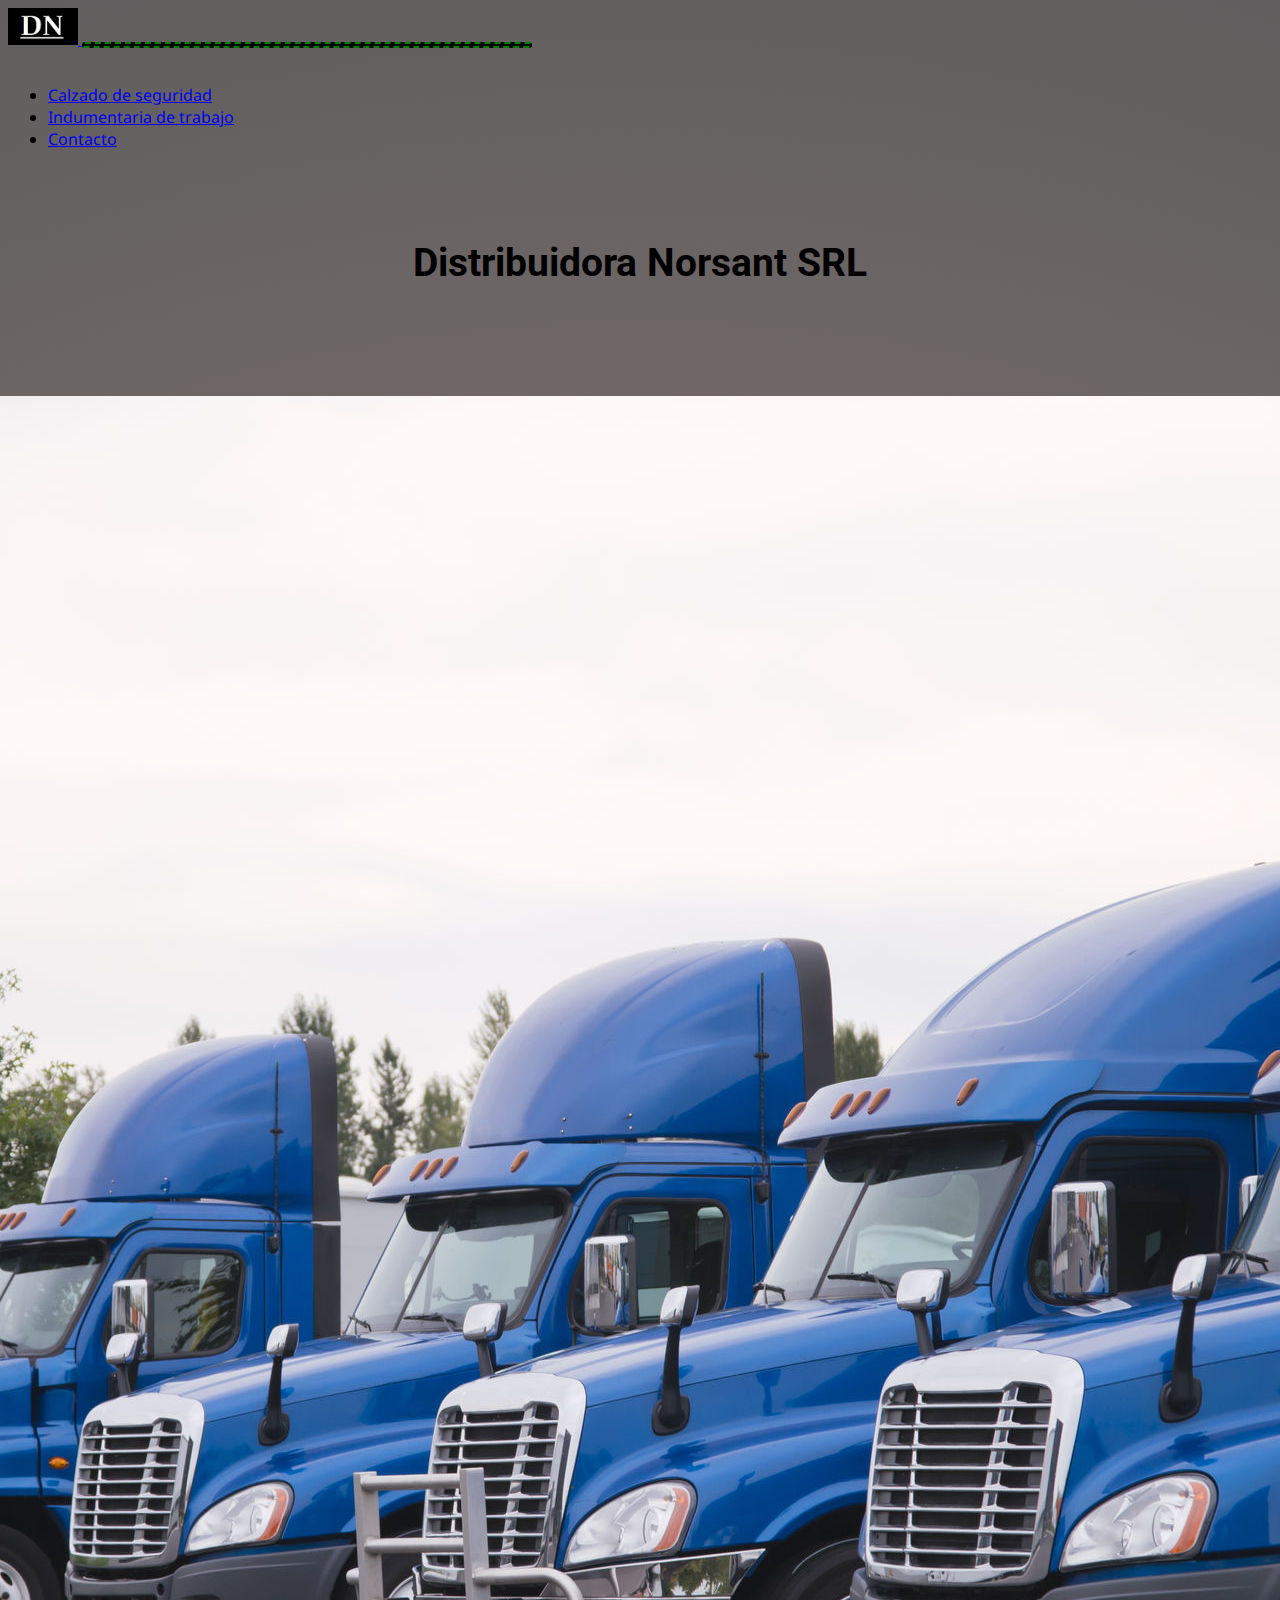
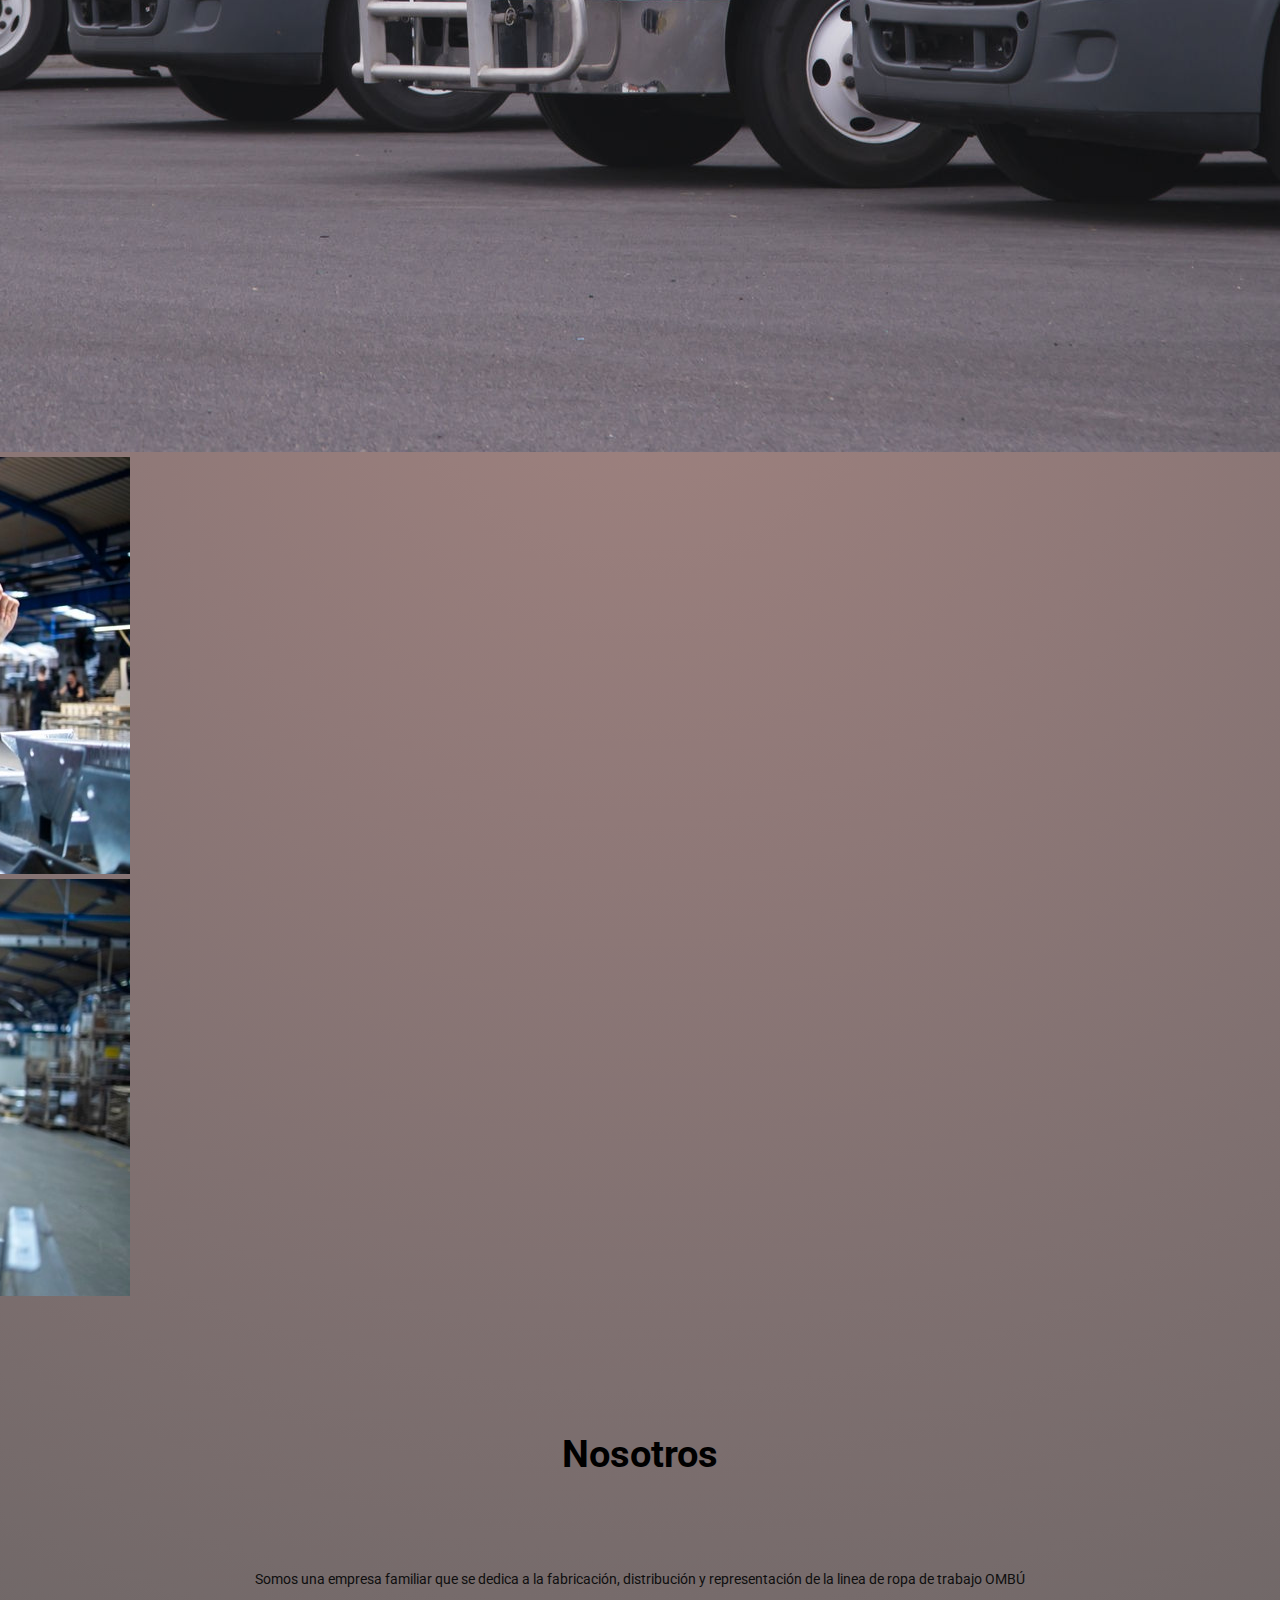
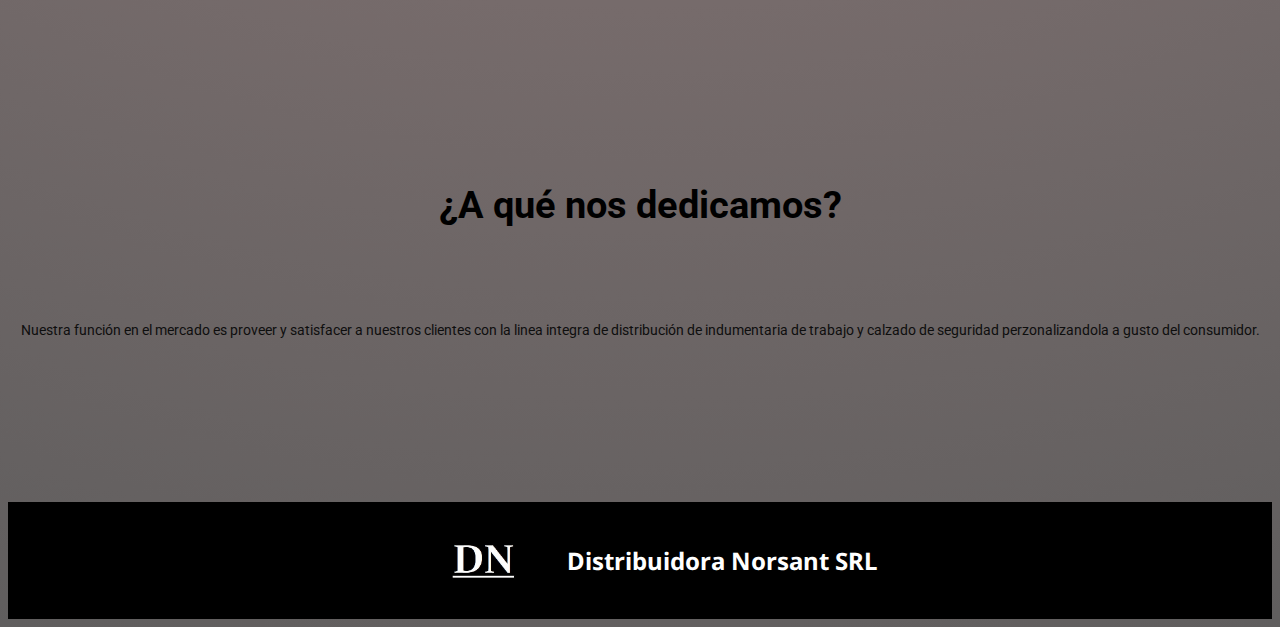
==== index.html @ 1686a8d7 "Mis primeros cambios" ====
<!DOCTYPE html>
<html lang="en">

<head>
  <meta charset="UTF-8">
  <meta http-equiv="X-UA-Compatible" content="IE=edge">
  <meta name="viewport" content="width=device-width, initial-scale=1.0">

  <!-- Meta etiquetas description / entre 70 a 320 caracteres -->
  <meta name="description" content="Fabricación y distribución de indumentaria de trabajo. Nuestra función en el mercado es proveer y satisfacer a nuestros clientes con la linea integra de distribución
  de indumentaria de trabajo y calzado de seguridad perzonalizandola a gusto del consumidor">
  
  <!-- Meta kw / 18 palabras -->
  <meta name="keywords" content="indumentaria, calzado de seguridad, trabajo, fabrica, distribuidora, distribución, fabricación, zapato, empresa, venta, proveer, empleados, logistica, entrega, pantalon, botas, camisa, talle">
  
  <!-- Protocolo open graph -->
  <meta property="og:title" content="Distribuidora Norsant SRL / Ropa laboral">
  <meta property="og:url" content="file:///C:/Users/Grace/Desktop/Desarrollo-Web/Proyecto-nuevo/src/P%C3%A1ginas/indumentaria.html">
  <meta property="og:url" content="file:///C:/Users/Grace/Desktop/Desarrollo-Web/Proyecto-nuevo/src/P%C3%A1ginas/Calzado.html">  
  <meta property="og:image" content="file:///C:/Users/Grace/Desktop/Desarrollo-Web/Proyecto-nuevo/src/Multimedia/fondoDN.JPG">  
  <meta property="og:description" content="Fabricación y distribución de indumentaria de trabajo. Nuestra función en el mercado es proveer y satisfacer a nuestros clientes con la linea integra de distribución
  de indumentaria de trabajo y calzado de seguridad perzonalizandola a gusto del consumidor">  
  
  <!-- Texto en la pestaña / Entre 35 a 65 caracteres -->
  <title>Distribuidora Norsant SRL / Ropa laboral</title>
  <link rel="stylesheet" href="css/style.css">
  <link href="https://cdn.jsdelivr.net/npm/bootstrap@5.1.3/dist/css/bootstrap.min.css" rel="stylesheet"
    integrity="sha384-1BmE4kWBq78iYhFldvKuhfTAU6auU8tT94WrHftjDbrCEXSU1oBoqyl2QvZ6jIW3" crossorigin="anonymous">
</head>

<body>
  <!-- Header -->
  <header>
    <nav class="navbar navbar-expand-lg navbar-light bg-dark">
      <div class="container-fluid">
        <a class="navbar-brand" href="#">
          <img src="src/Multimedia/fondoDN.JPG" alt="Logo" class="ancho">
        </a>
        <button class="navbar-toggler" type="button" data-bs-toggle="collapse" data-bs-target="#navbarNav"
          aria-controls="navbarNav" aria-expanded="false" aria-label="Toggle navigation">
          <span class="navbar-toggler-icon"></span>
        </button>
        <div class="collapse navbar-collapse nav" id="navbarNav">
          <ul class="navbar-nav">
            <li class="nav-item">
              <a class="nav-link text-light" aria-current="page" href="src/Páginas/Calzado.html">Calzado de seguridad</a>
            </li>
            <li class="nav-item">
              <a class="nav-link text-light" href="src/Páginas/indumentaria.html">Indumentaria de trabajo</a>
            </li>
            <li class="nav-item">
              <a class="nav-link text-light" href="src/Páginas/contacto.html">Contacto</a>
            </li>
          </ul>
        </div>
      </div>
    </nav>
    <div class="titulo">
      <h1 class="display-3">Distribuidora Norsant SRL</h1>
    </div>
  </header>
  <!-- Fin header -->

<!-- Sección uno - Carousel -->
<section class="carousel">
  <div id="carouselExampleIndicators" class="carousel slide w-75" data-bs-ride="carousel">
    <div class="carousel-indicators">
      <button type="button" data-bs-target="#carouselExampleIndicators" data-bs-slide-to="0" class="active" aria-current="true" aria-label="Slide 1"></button>
      <button type="button" data-bs-target="#carouselExampleIndicators" data-bs-slide-to="1" aria-label="Slide 2"></button>
      <button type="button" data-bs-target="#carouselExampleIndicators" data-bs-slide-to="2" aria-label="Slide 3"></button>
    </div>
    <div class="carousel-inner">
      <div class="carousel-item active">
        <img src="./src/Multimedia/camiones-estacionados.jpg" class="d-block w-100" alt="Foto camiones">
      </div>
      <div class="carousel-item">
        <img src="./src/Multimedia/foto.empresa.jpg" class="d-block w-100" alt="Foto de trabajo en fabrica 1">
      </div>
      <div class="carousel-item">
        <img src="./src/Multimedia/fotofabrica.jpg" class="d-block w-100" alt="Foto de trabajo en fábrica 2">
      </div>
    </div>
    <button class="carousel-control-prev" type="button" data-bs-target="#carouselExampleIndicators" data-bs-slide="prev">
      <span class="carousel-control-prev-icon" aria-hidden="true"></span>
      <span class="visually-hidden">Previous</span>
    </button>
    <button class="carousel-control-next" type="button" data-bs-target="#carouselExampleIndicators" data-bs-slide="next">
      <span class="carousel-control-next-icon" aria-hidden="true"></span>
      <span class="visually-hidden">Next</span>
    </button>
  </div>
</section>


  <!-- Sección dos -->
  <section>
      <div class="tituloPrimero">
        <h2 class="display-4">Nosotros</h2>
      </div>
      <div class="parrafos">
        <p class="display-6">Somos una empresa familiar que se dedica a la fabricación, distribución y representación de la linea de ropa de
          trabajo OMBÚ</p>
      </div>
  </section>


  <!-- Sección tres -->
  <section>
    <div class="subTitulos">
      <h2 class="display-4">¿A qué nos dedicamos?</h2>
    </div>
    <div class="parrafos">
        <p class="display-6">Nuestra función en el mercado es proveer y satisfacer a nuestros clientes con la linea integra de distribución
          de indumentaria de trabajo y calzado de seguridad perzonalizandola a gusto del consumidor.</p>
    </div>
  </section>

  <!-- Footer -->
  <footer>
    <div class="tituloUltimo">
      <img src="./src/Multimedia/fondoDN.JPG" alt="Logo" width="100px" height="">
      <h2>Distribuidora Norsant SRL</h2>
    </div>
  </footer>

  <script src="https://cdn.jsdelivr.net/npm/@popperjs/core@2.10.2/dist/umd/popper.min.js"
    integrity="sha384-7+zCNj/IqJ95wo16oMtfsKbZ9ccEh31eOz1HGyDuCQ6wgnyJNSYdrPa03rtR1zdB" crossorigin="anonymous">
  </script>
  <script src="https://cdn.jsdelivr.net/npm/bootstrap@5.1.3/dist/js/bootstrap.min.js"
    integrity="sha384-QJHtvGhmr9XOIpI6YVutG+2QOK9T+ZnN4kzFN1RtK3zEFEIsxhlmWl5/YESvpZ13" crossorigin="anonymous">
  </script>
</body>

</html>
---- css/style.css ----
@charset "UTF-8";
@import url("https://fonts.googleapis.com/css2?family=Roboto:wght@300&display=swap");
/* Sección uno Indumentaria */
@import url(https://fonts.googleapis.com/css?family=Noto+Sans);
.titulos {
  text-align: justify;
  justify-content: left;
  margin-top: 50px;
  margin-bottom: 50px;
}

/* Sección dos Indumentaria */
.parrafo {
  text-align: center;
}
.parrafo .imagenes {
  display: flex;
  grid-template-columns: repeat(3, 1fr);
}
.parrafo .imagenes .imagenGrid:hover {
  transform: scale(2);
}
.parrafo .imagenes .imagenGrid {
  transition: all 1.5s;
}
.parrafo .imagenes .imagenGrid img {
  border: solid black 4px;
}

/* Sección tres Indumentaria */
.infotalles {
  text-align: justify;
  justify-content: center;
  margin-top: 100px;
  margin-bottom: 80px;
}

.talle {
  display: flex;
  grid-template-columns: repeat(2, 1fr);
  gap: 30px;
  margin-left: 450px;
}
.talle .tallesGrid:hover {
  transform: scale(1.5);
}
.talle .tallesGrid {
  transition: all 1.5s;
}
.talle .tallesGrid img {
  border: 4px black solid;
}

/* Header */
header .ancho {
  width: 70px;
}
header .ancho .titulo {
  color: black;
  text-decoration: underline;
  text-align: justify;
  font-family: "Roboto", sans-serif;
  display: flex;
  flex-direction: row;
  position: static;
  justify-content: center;
  margin-top: 25px;
  margin-bottom: 10px;
}

.nav {
  justify-content: flex-end;
}

/* Sección uno calzado */
.titulos {
  padding-bottom: 45px;
  text-align: center;
  justify-content: left;
}

/* Sección dos calzado */
.parrafo {
  flex-direction: column;
  justify-content: center;
}

.imagenes {
  display: grid;
  grid-template-columns: repeat(3, 1fr);
}
.imagenes .imagenGrid:hover {
  transform: scale(2);
}
.imagenes .imagenGrid {
  transition: all 1.5s;
}
.imagenes .imagenGrid img {
  border: 4px solid black;
}

/* Sección tres calzado */
.tecalzado {
  margin-bottom: 115px;
  margin-top: 100px;
}

.talles {
  display: grid;
  grid-template-columns: repeat(3, 1fr);
  gap: 20px;
  margin-left: 400px;
}
.talles .talleGrid:hover {
  transform: scale(2);
}
.talles .talleGrid {
  transition: all 1.5s;
}
.talles .talleGrid img {
  border: 4px solid black;
}

/* Footer */
.tituloUltimo {
  display: flex;
  align-items: center;
  justify-content: center;
  margin-top: 50px;
  color: white;
  background-color: black;
}
.tituloUltimo img {
  margin: 2rem;
}

/* Body */
body {
  background-image: radial-gradient(circle at 50% 50%, #9f827f 0, #907978 25%, #7f7070 50%, #6f6767 75%, #605e5e 100%);
}
body html {
  scroll-behavior: smooth;
}

/* Sección uno Index */
.nav {
  justify-content: flex-end;
}

.titulo {
  color: black;
  font-family: "Roboto", sans-serif;
  text-align: center;
  justify-content: center;
  display: flex;
  align-items: center;
  margin: 4rem;
  flex-direction: column;
}
.titulo p {
  margin: 3rem;
}

.tituloPrimero {
  color: black;
  font-family: "Roboto", sans-serif;
  text-align: center;
  justify-content: center;
  display: flex;
  align-items: center;
  flex-direction: column;
  font-size: 25px;
  margin-top: 100px;
  margin-bottom: 50px;
}

.subTitulos {
  color: black;
  font-family: "Roboto", sans-serif;
  text-align: center;
  justify-content: center;
  display: flex;
  align-items: center;
  flex-direction: column;
  margin-bottom: 50px;
  font-size: 25px;
}

.parrafos {
  color: black;
  font-family: "Roboto", sans-serif;
  text-align: center;
  justify-content: center;
  display: flex;
  align-items: center;
  flex-direction: column;
  margin-bottom: 150px;
  font-size: 25px;
}

.descripcion {
  display: flex;
  text-align: center;
}

.carousel {
  display: flex;
  align-items: center;
  justify-content: center;
}

.logo {
  display: flex;
  flex-direction: column;
  justify-content: center;
  align-items: center;
}

.parrafo {
  color: black;
  text-align: justify;
  font-family: "Roboto", sans-serif;
  display: flex;
  flex-direction: column;
  justify-content: center;
  align-items: center;
  font-size: 20px;
}

/* Sección tres Index */
.titulos {
  color: black;
  font-family: "Roboto", sans-serif;
  text-align: justify;
  text-decoration: underline;
  position: static;
}
.titulos .logo {
  display: flex;
  flex-direction: column;
  justify-content: center;
  align-items: center;
}
.titulos .logo .parrafo {
  color: black;
  text-align: justify;
  font-family: "Roboto", sans-serif;
  display: flex;
  flex-direction: column;
  justify-content: center;
  align-items: center;
}
.titulos .logo .parrafo .foto2 {
  margin: 30px 0px 30px 1100px;
}

.parrafo .imagenes, .imagenes {
  gap: 50px;
  margin-left: 200px;
}

.titulos, .infotalles, .tecalzado {
  color: black;
  font-family: "Roboto", sans-serif;
  text-decoration: underline;
}

.parrafo {
  color: black;
  font-family: "Roboto", sans-serif;
  margin-bottom: 80px;
}

/* Importación de fuentes de google fonts */
body {
  height: 100%;
  font-family: "Noto Sans", sans-serif;
  background-color: #ab4493;
}

.contact_form {
  width: 500px;
  height: auto;
  margin: 80px auto;
  border-radius: 10px;
  padding-top: 30px;
  padding-bottom: 20px;
  background-color: #fbfbfb;
  padding-left: 30px;
}

input {
  background-color: #fbfbfb;
  width: 450px;
  height: 40px;
  border-radius: 5px;
  border-style: solid;
  border-width: 1px;
  border-color: black;
  margin-top: 10px;
  padding-left: 10px;
  margin-bottom: 20px;
}

textarea {
  background-color: #fbfbfb;
  width: 450px;
  height: 150px;
  border-radius: 5px;
  border-style: solid;
  border-width: 1px;
  border-color: black;
  margin-top: 10px;
  padding-left: 10px;
  margin-bottom: 20px;
  padding-top: 15px;
}

label {
  display: block;
  float: center;
}

button {
  padding-left: 5px;
  padding-right: 5px;
  margin-bottom: 20px;
  margin-top: 20px;
  text-transform: uppercase;
  background-color: black;
  border-color: green;
  border-style: dashed;
  border-radius: 10px;
  width: 450px;
  cursor: pointer;
}

button p {
  color: #fff;
}

span {
  color: red;
}

.aviso {
  font-size: 13px;
  color: #0e0e0e;
}

h1 {
  font-size: 39px;
  text-align: letf;
  padding-bottom: 20px;
  color: black;
}

h3 {
  font-size: 16px;
  padding-bottom: 30px;
  color: #0e0e0e;
  text-align: center;
  margin-right: 25px;
}

p {
  font-size: 14px;
  color: #0e0e0e;
}

::-webkit-input-placeholder {
  color: #a8a8a8;
}

::-webkit-textarea-placeholder {
  color: #a8a8a8;
}

.formulario input:focus {
  outline: 0;
  border: 1px solid #97d848;
}

.formulario textarea:focus {
  outline: 0;
  border: 1px solid #97d848;
}

/* Dispositivos */
/* Mobile */
@media screen and (max-width: 480px) {
  .titulo {
    margin: 2rem;
  }

  .imagenes {
    display: grid;
    grid-template-columns: repeat(1, 1fr);
    align-items: center;
  }
  .imagenes .imagenGrid {
    transition: all 1.5s;
  }
  .imagenes .imagenGrid:hover {
    transform: scale(1);
  }
}
/* Tablet */
/* Desktop */

/*# sourceMappingURL=style.css.map */
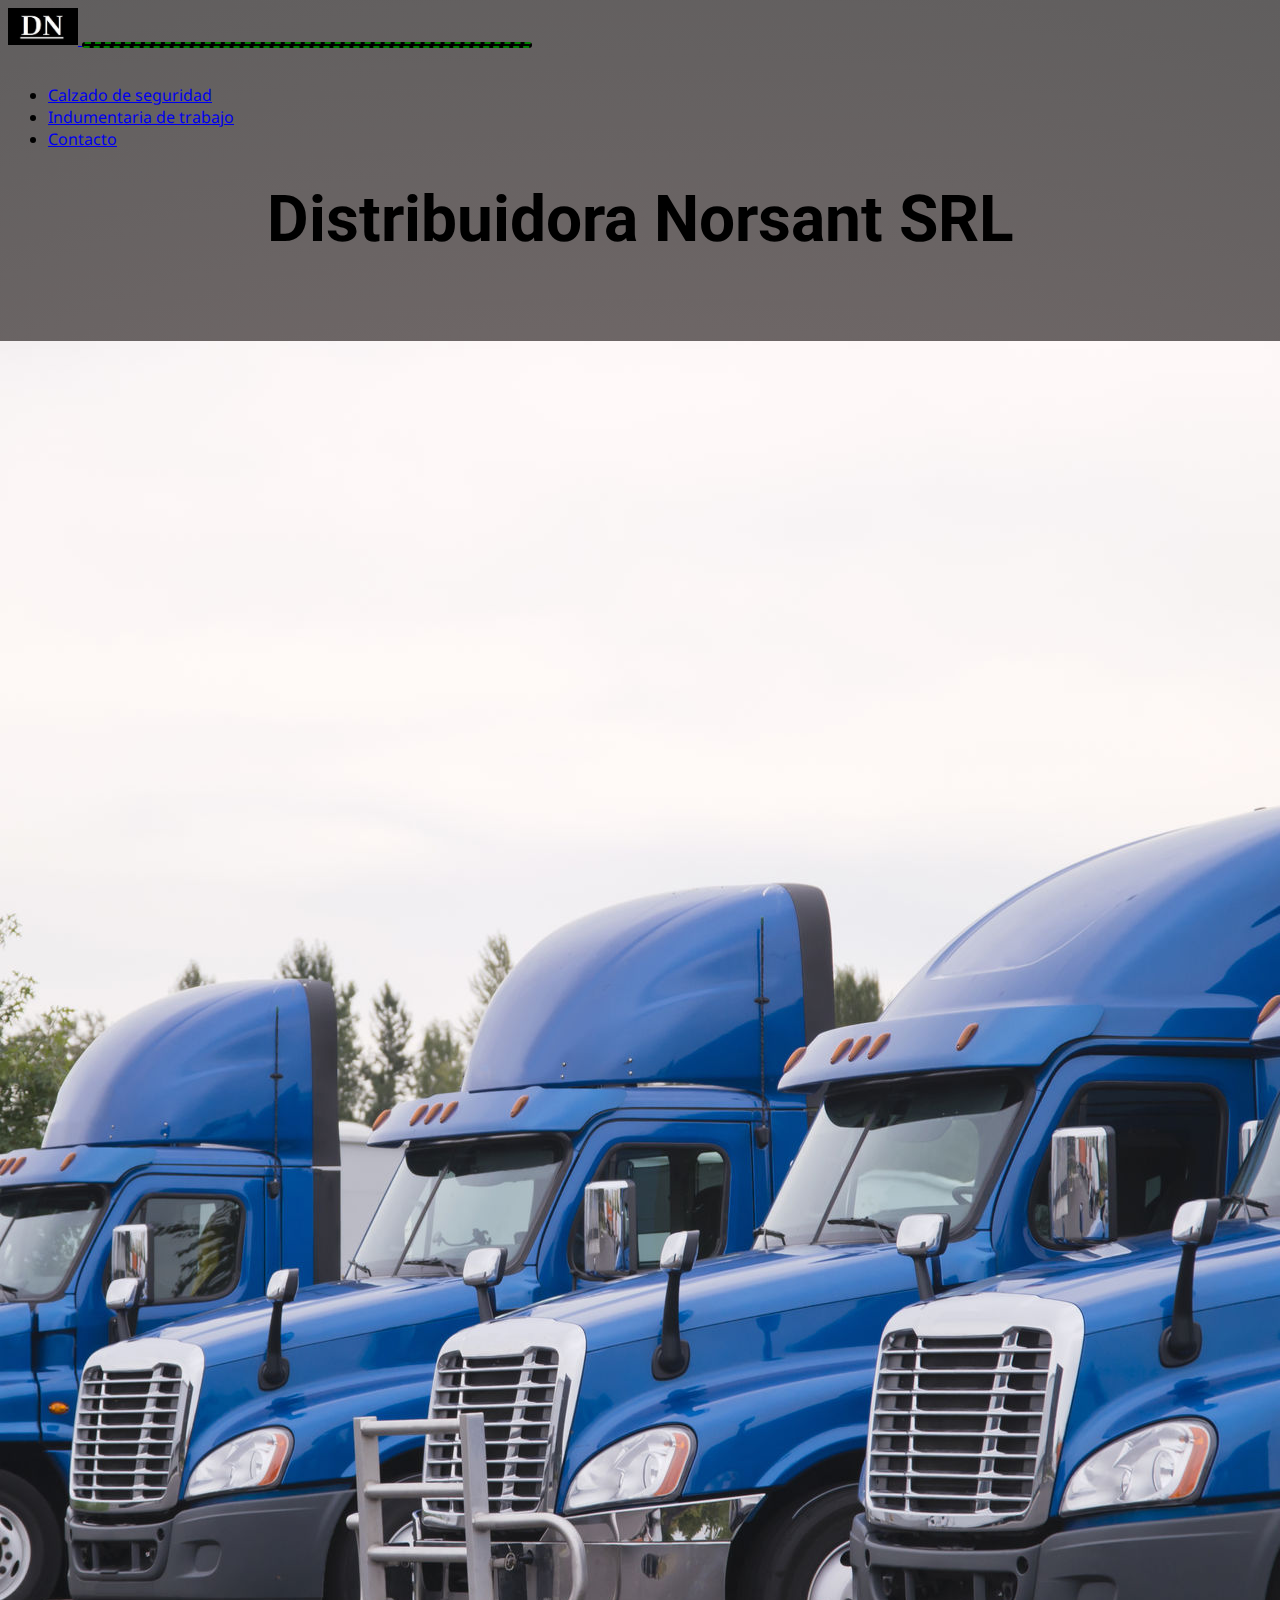
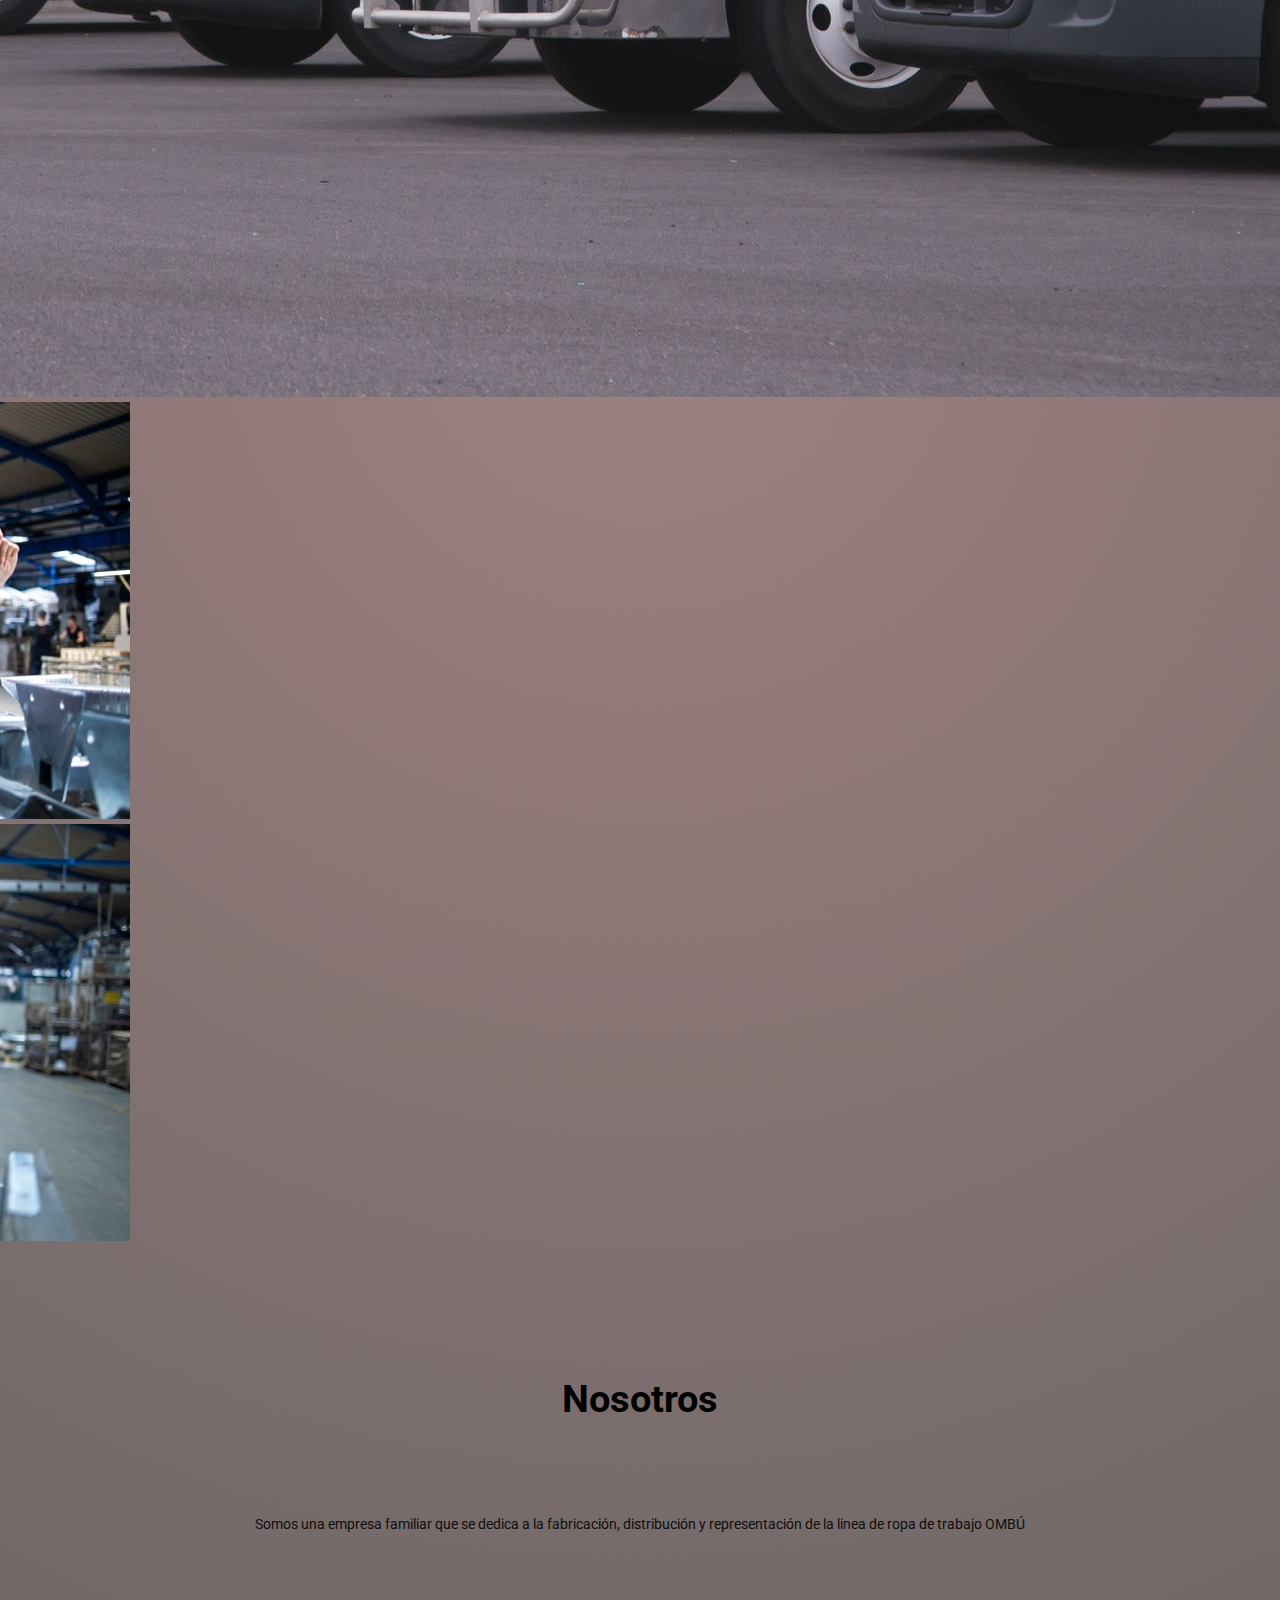
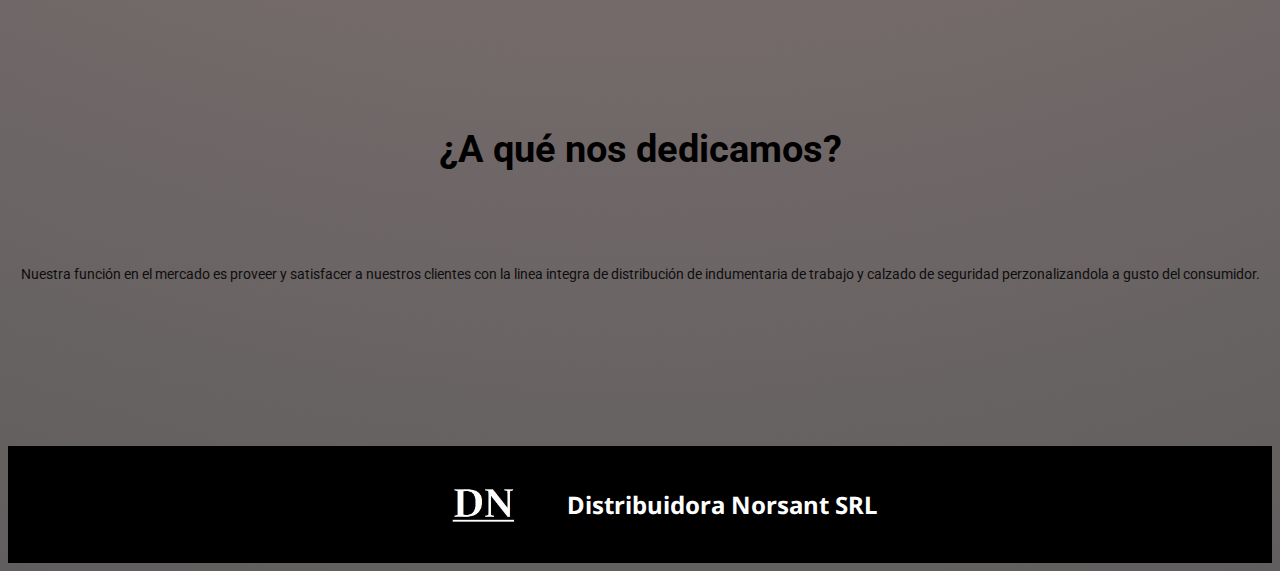
==== commit 5d611986: "hice cambios en la posicion de imagenes y titulos de calzado e indumentaria" ====
--- a/index.html
+++ b/index.html
@@ -55,9 +55,7 @@
         </div>
       </div>
     </nav>
-    <div class="titulo">
-      <h1 class="display-3">Distribuidora Norsant SRL</h1>
-    </div>
+      <h1 class="tituloPrincipal">Distribuidora Norsant SRL</h1>
   </header>
   <!-- Fin header -->
 
--- a/css/style.css
+++ b/css/style.css
@@ -2,92 +2,117 @@
 @import url("https://fonts.googleapis.com/css2?family=Roboto:wght@300&display=swap");
 /* Sección uno Indumentaria */
 @import url(https://fonts.googleapis.com/css?family=Noto+Sans);
-.titulos {
-  text-align: justify;
-  justify-content: left;
-  margin-top: 50px;
-  margin-bottom: 50px;
+.tituloIndumentaria {
+  text-align: center;
+  justify-content: center;
+  margin-top: 60px;
+  margin-bottom: 100px;
+  font-size: 4rem;
+}
+
+.tituloProductos {
+  font-size: 4rem;
+  justify-content: center;
+  text-align: center;
+  color: black;
+  font-family: "Roboto", sans-serif;
+  flex-direction: column;
+  margin-bottom: 20px;
+}
+
+.parrafoProductos {
+  font-family: "Roboto", sans-serif;
+  color: black;
+  text-align: center;
+  justify-content: center;
+  font-size: 2rem;
+  flex-direction: column;
+  margin-bottom: 100px;
 }
 
 /* Sección dos Indumentaria */
-.parrafo {
-  text-align: center;
-}
-.parrafo .imagenes {
-  display: flex;
-  grid-template-columns: repeat(3, 1fr);
-}
-.parrafo .imagenes .imagenGrid:hover {
+.imagenes {
+  display: flex;
+  grid-template-columns: repeat(2, 1fr);
+}
+.imagenes .imagenGrid:hover {
   transform: scale(2);
 }
-.parrafo .imagenes .imagenGrid {
+.imagenes .imagenGrid {
   transition: all 1.5s;
 }
-.parrafo .imagenes .imagenGrid img {
+.imagenes .imagenGrid img {
   border: solid black 4px;
 }
 
 /* Sección tres Indumentaria */
-.infotalles {
-  text-align: justify;
+.talleIndumentaria {
+  text-align: center;
   justify-content: center;
   margin-top: 100px;
   margin-bottom: 80px;
 }
 
-.talle {
+.tallesIndumentaria {
   display: flex;
   grid-template-columns: repeat(2, 1fr);
   gap: 30px;
-  margin-left: 450px;
-}
-.talle .tallesGrid:hover {
+}
+.tallesIndumentaria .tallesGrid:hover {
   transform: scale(1.5);
 }
-.talle .tallesGrid {
+.tallesIndumentaria .tallesGrid {
   transition: all 1.5s;
 }
-.talle .tallesGrid img {
+.tallesIndumentaria .tallesGrid img {
   border: 4px black solid;
 }
 
 /* Header */
+header .tituloPrincipal {
+  font-size: 4rem;
+  text-align: center;
+  margin-top: 2rem;
+}
 header .ancho {
   width: 70px;
 }
-header .ancho .titulo {
-  color: black;
-  text-decoration: underline;
-  text-align: justify;
-  font-family: "Roboto", sans-serif;
-  display: flex;
-  flex-direction: row;
-  position: static;
-  justify-content: center;
-  margin-top: 25px;
-  margin-bottom: 10px;
-}
 
 .nav {
   justify-content: flex-end;
 }
 
 /* Sección uno calzado */
-.titulos {
+.titulosCalzado {
   padding-bottom: 45px;
   text-align: center;
-  justify-content: left;
+  justify-content: center;
+  font-size: 4rem;
+  margin: 4rem;
 }
 
 /* Sección dos calzado */
-.parrafo {
-  flex-direction: column;
-  justify-content: center;
+.parrafoCalzado {
+  flex-direction: column;
+  justify-content: center;
+  font-size: 2rem;
+  text-align: center;
+}
+
+.parrafoCalzado1 {
+  color: black;
+  font-family: "Roboto", sans-serif;
+  flex-direction: column;
+  justify-content: center;
+  text-align: center;
+  margin-bottom: 20px;
+  font-size: 4rem;
 }
 
 .imagenes {
   display: grid;
-  grid-template-columns: repeat(3, 1fr);
+  grid-template-columns: repeat(2, 1fr);
+  justify-items: center;
 }
 .imagenes .imagenGrid:hover {
   transform: scale(2);
@@ -101,15 +126,18 @@
 
 /* Sección tres calzado */
 .tecalzado {
-  margin-bottom: 115px;
-  margin-top: 100px;
+  margin-bottom: 150px;
+  margin-top: 150px;
+  text-align: center;
 }
 
 .talles {
   display: grid;
   grid-template-columns: repeat(3, 1fr);
   gap: 20px;
-  margin-left: 400px;
+  text-align: center;
+  justify-items: center;
+  margin-left: 250px;
 }
 .talles .talleGrid:hover {
   transform: scale(2);
@@ -126,7 +154,7 @@
   display: flex;
   align-items: center;
   justify-content: center;
-  margin-top: 50px;
+  margin-top: 100px;
   color: white;
   background-color: black;
 }
@@ -147,7 +175,7 @@
   justify-content: flex-end;
 }
 
-.titulo {
+.tituloPrincipal {
   color: black;
   font-family: "Roboto", sans-serif;
   text-align: center;
@@ -157,7 +185,7 @@
   margin: 4rem;
   flex-direction: column;
 }
-.titulo p {
+.tituloPrincipal p {
   margin: 3rem;
 }
 
@@ -254,21 +282,20 @@
   margin: 30px 0px 30px 1100px;
 }
 
-.parrafo .imagenes, .imagenes {
-  gap: 50px;
-  margin-left: 200px;
-}
-
-.titulos, .infotalles, .tecalzado {
+.imagenes {
+  gap: 25px;
+}
+
+.tituloIndumentaria, .talleIndumentaria, .titulosCalzado, .tecalzado {
   color: black;
   font-family: "Roboto", sans-serif;
   text-decoration: underline;
 }
 
-.parrafo {
-  color: black;
-  font-family: "Roboto", sans-serif;
-  margin-bottom: 80px;
+.parrafoCalzado {
+  color: black;
+  font-family: "Roboto", sans-serif;
+  margin-bottom: 120px;
 }
 
 /* Importación de fuentes de google fonts */
@@ -389,23 +416,206 @@
 /* Dispositivos */
 /* Mobile */
 @media screen and (max-width: 480px) {
+  .parrafoCalzado {
+    font-size: 1.5rem;
+    text-align: center;
+  }
+
+  .parrafoCalzado1 {
+    text-align: center;
+    font-size: 2rem;
+  }
+
   .titulo {
-    margin: 2rem;
+    margin: 4rem;
+    text-align: left;
+  }
+
+  .tituloProductos {
+    text-align: center;
+    font-size: 2rem;
+  }
+
+  .parrafoProductos {
+    font-size: 1.5rem;
+    text-align: center;
   }
 
   .imagenes {
+    gap: 50px;
     display: grid;
     grid-template-columns: repeat(1, 1fr);
+    margin-left: 0;
     align-items: center;
+    justify-items: center;
   }
   .imagenes .imagenGrid {
     transition: all 1.5s;
   }
   .imagenes .imagenGrid:hover {
+    transform: scale(0);
+  }
+
+  .tecalzado {
+    color: black;
+    font-family: "Roboto", sans-serif;
+    text-decoration: underline;
+    margin-bottom: 115px;
+    margin-top: 100px;
+    text-align: center;
+  }
+
+  .talles {
+    display: grid;
+    grid-template-columns: repeat(1, 1fr);
+    gap: 20px;
+    margin-left: 0;
+    justify-items: center;
+  }
+  .talles .talleGrid:hover {
+    transform: scale(0);
+  }
+  .talles .talleGrid:hover .talleGrid {
+    transition: all 1.5s;
+    margin-left: 0;
+  }
+  .talles .talleGrid:hover .talleGrid img {
+    border: 4px solid black;
+  }
+  .talles .talleIndumentaria {
+    text-align: center;
+    justify-content: center;
+    margin-top: 100px;
+    margin-bottom: 115px;
+  }
+  .talles .tallesIndumentaria {
+    display: flex;
+    grid-template-columns: repeat(1, 1fr);
+    gap: 30px;
+    justify-items: center;
+  }
+  .talles .tallesGrid:hover {
+    transform: scale(0);
+  }
+  .talles .tallesGrid:hover .tallesGrid {
+    transition: all 1.5s;
+    margin-left: 0;
+  }
+  .talles .tallesGrid:hover .tallesGrid img {
+    border: 4px black solid;
+  }
+
+  .contact_form {
+    width: 300px;
+  }
+
+  input {
+    width: 250px;
+  }
+
+  textarea {
+    width: 250px;
+  }
+
+  button {
+    width: 250px;
+  }
+
+  .tituloPrincipal {
+    margin-bottom: 50px;
+    font-size: 2rem;
+  }
+}
+/* Tablet */
+@media screen and (min-width: 481px) and (max-width: 1000px) {
+  .parrafoCalzado {
+    font-size: 1.5rem;
+    text-align: center;
+  }
+
+  .parrafoCalzado1 {
+    text-align: center;
+    font-size: 2rem;
+  }
+
+  .titulo {
+    margin: 4rem;
+    text-align: left;
+  }
+
+  .tituloProductos {
+    text-align: center;
+    font-size: 2rem;
+  }
+
+  .parrafoProductos {
+    font-size: 1.5rem;
+    text-align: center;
+  }
+
+  .imagenes {
+    gap: 50px;
+    display: grid;
+    grid-template-columns: repeat(2, 1fr);
+    margin-left: 0;
+    align-items: center;
+    justify-items: center;
+  }
+  .imagenes .imagenGrid {
+    transition: all 1.5s;
+  }
+  .imagenes .imagenGrid:hover {
     transform: scale(1);
   }
-}
-/* Tablet */
+
+  .tecalzado {
+    color: black;
+    font-family: "Roboto", sans-serif;
+    text-decoration: underline;
+    margin-bottom: 115px;
+    margin-top: 100px;
+    text-align: center;
+  }
+
+  .talles {
+    display: grid;
+    grid-template-columns: repeat(2, 1fr);
+    gap: 20px;
+    margin-left: 0;
+    justify-items: center;
+  }
+  .talles .talleGrid:hover {
+    transform: scale(1);
+  }
+  .talles .talleGrid {
+    transition: all 1.5s;
+    margin-left: 0;
+  }
+  .talles .talleGrid img {
+    border: 4px solid black;
+  }
+
+  .contact_form {
+    width: 300px;
+  }
+
+  input {
+    width: 250px;
+  }
+
+  textarea {
+    width: 250px;
+  }
+
+  button {
+    width: 250px;
+  }
+
+  .tituloPrincipal {
+    margin-bottom: 50px;
+    font-size: 2rem;
+  }
+}
 /* Desktop */
 
 /*# sourceMappingURL=style.css.map */
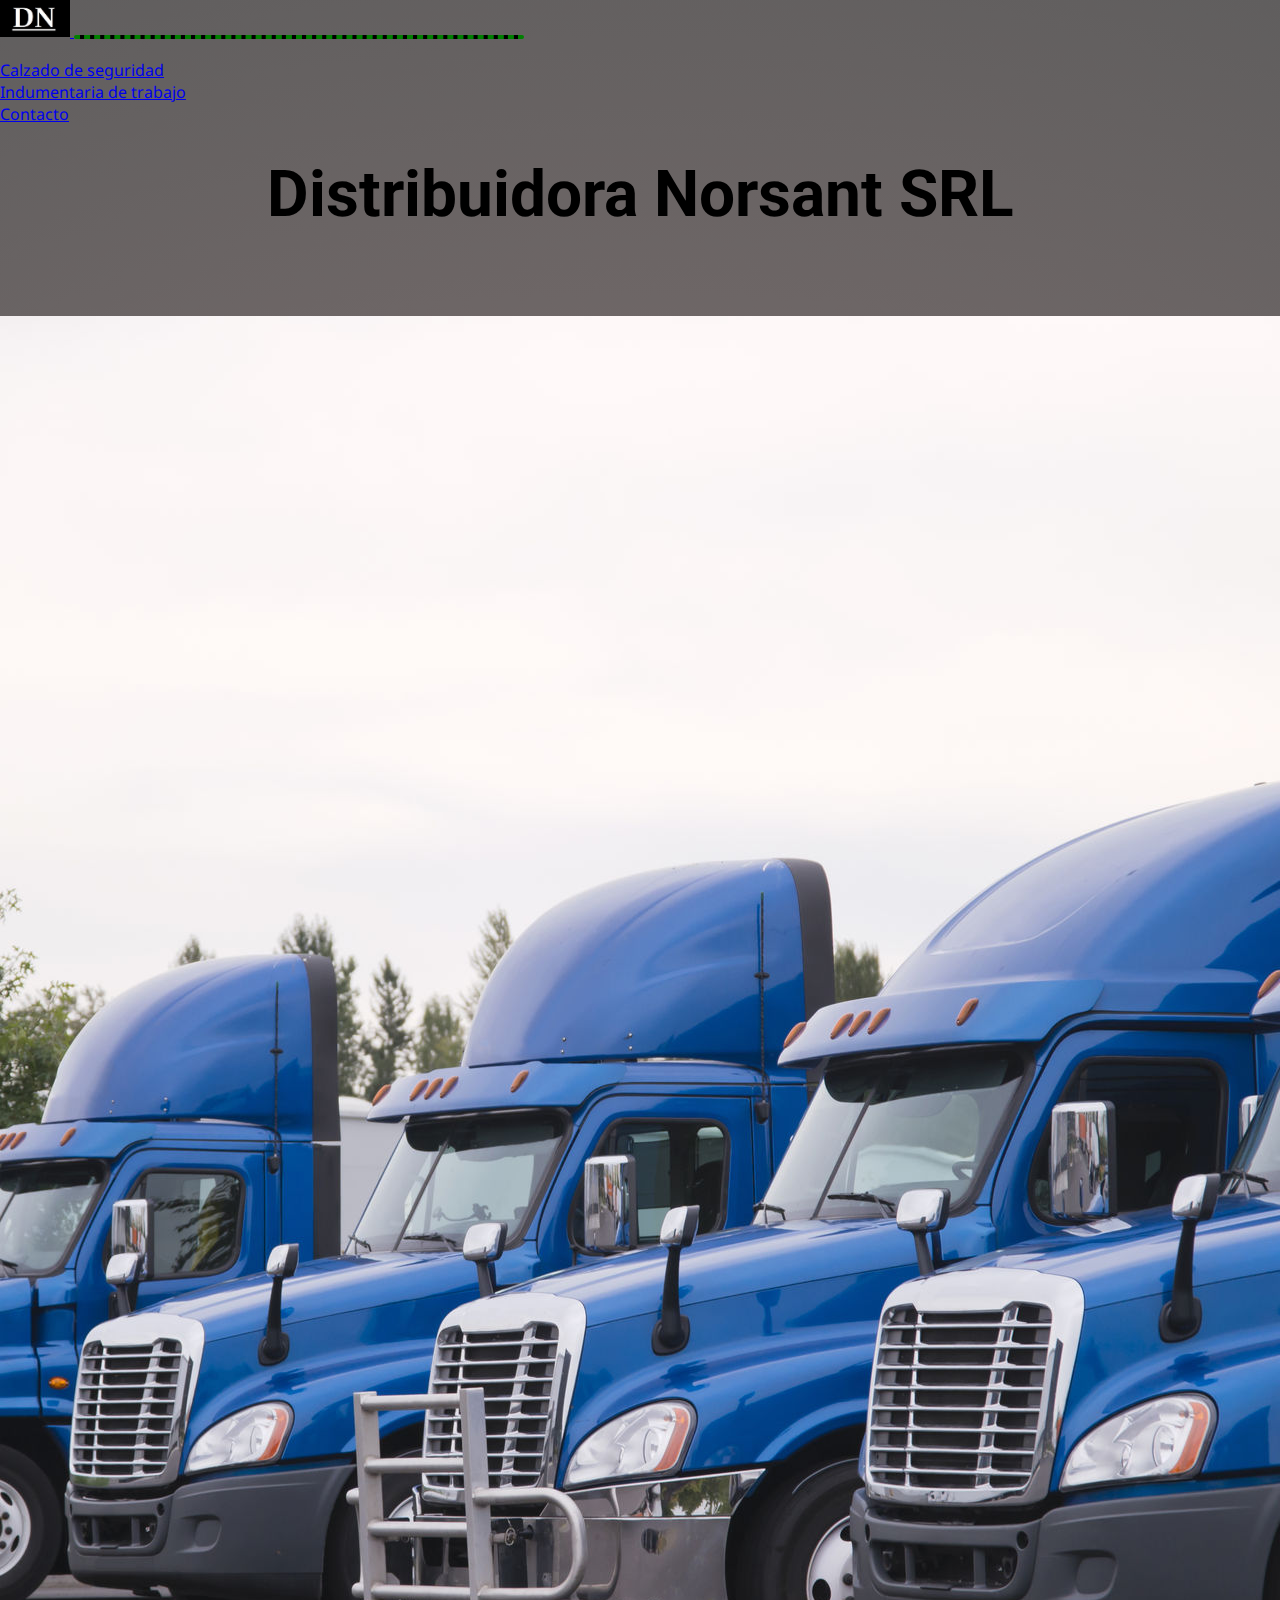
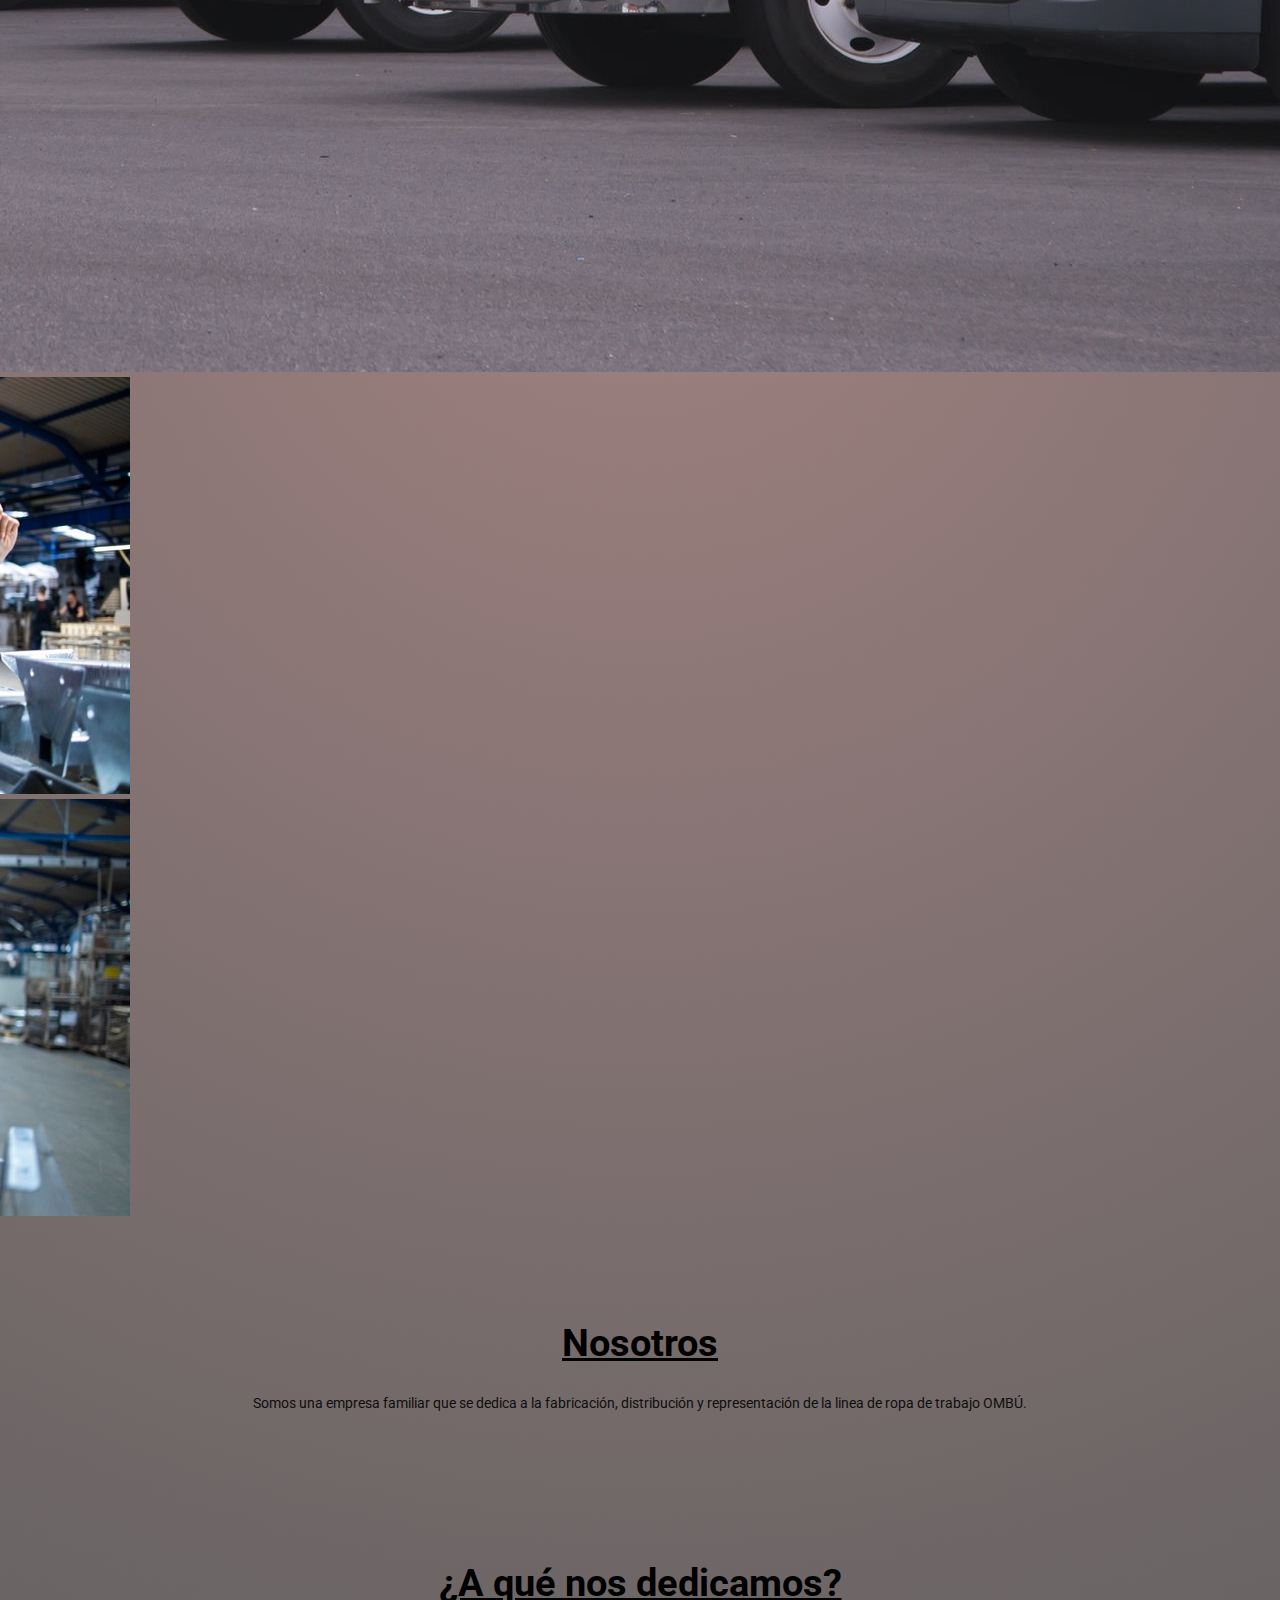
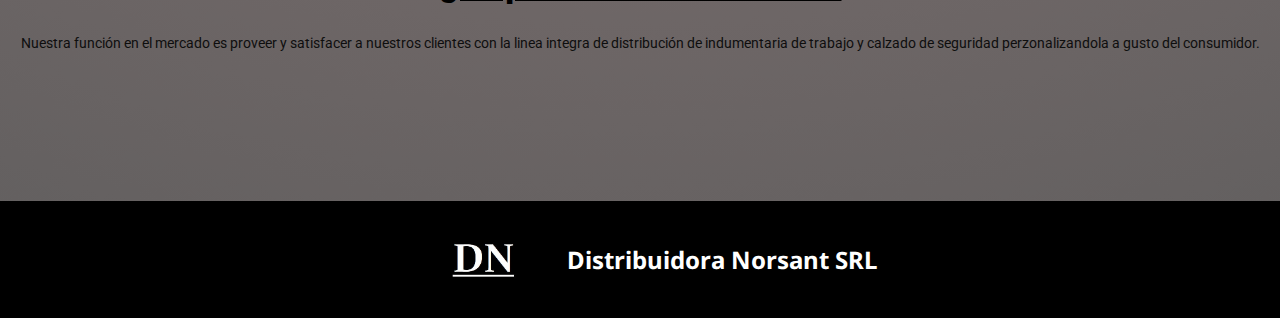
==== commit c2e703eb: "agregué un punto" ====
--- a/index.html
+++ b/index.html
@@ -43,13 +43,13 @@
         <div class="collapse navbar-collapse nav" id="navbarNav">
           <ul class="navbar-nav">
             <li class="nav-item">
-              <a class="nav-link text-light" aria-current="page" href="src/Páginas/Calzado.html">Calzado de seguridad</a>
+              <a class="nav-link text-light" aria-current="page" href="Calzado.html">Calzado de seguridad</a>
             </li>
             <li class="nav-item">
-              <a class="nav-link text-light" href="src/Páginas/indumentaria.html">Indumentaria de trabajo</a>
+              <a class="nav-link text-light" href="indumentaria.html">Indumentaria de trabajo</a>
             </li>
             <li class="nav-item">
-              <a class="nav-link text-light" href="src/Páginas/contacto.html">Contacto</a>
+              <a class="nav-link text-light" href="contacto.html">Contacto</a>
             </li>
           </ul>
         </div>
@@ -69,13 +69,13 @@
     </div>
     <div class="carousel-inner">
       <div class="carousel-item active">
-        <img src="./src/Multimedia/camiones-estacionados.jpg" class="d-block w-100" alt="Foto camiones">
+        <img src="src/Multimedia/camiones-estacionados.jpg" class="d-block w-100" alt="Foto camiones">
       </div>
       <div class="carousel-item">
-        <img src="./src/Multimedia/foto.empresa.jpg" class="d-block w-100" alt="Foto de trabajo en fabrica 1">
+        <img src="src/Multimedia/foto.empresa.jpg" class="d-block w-100" alt="Foto de trabajo en fabrica 1">
       </div>
       <div class="carousel-item">
-        <img src="./src/Multimedia/fotofabrica.jpg" class="d-block w-100" alt="Foto de trabajo en fábrica 2">
+        <img src="src/Multimedia/fotofabrica.jpg" class="d-block w-100" alt="Foto de trabajo en fábrica 2">
       </div>
     </div>
     <button class="carousel-control-prev" type="button" data-bs-target="#carouselExampleIndicators" data-bs-slide="prev">
@@ -97,7 +97,7 @@
       </div>
       <div class="parrafos">
         <p class="display-6">Somos una empresa familiar que se dedica a la fabricación, distribución y representación de la linea de ropa de
-          trabajo OMBÚ</p>
+          trabajo OMBÚ.</p>
       </div>
   </section>
 
@@ -116,7 +116,7 @@
   <!-- Footer -->
   <footer>
     <div class="tituloUltimo">
-      <img src="./src/Multimedia/fondoDN.JPG" alt="Logo" width="100px" height="">
+      <img src="src/Multimedia/fondoDN.JPG" alt="Logo" width="100px" height="">
       <h2>Distribuidora Norsant SRL</h2>
     </div>
   </footer>
--- a/css/style.css
+++ b/css/style.css
@@ -27,12 +27,12 @@
   justify-content: center;
   font-size: 2rem;
   flex-direction: column;
-  margin-bottom: 100px;
+  margin-bottom: 150px;
 }
 
 /* Sección dos Indumentaria */
 .imagenes {
-  display: flex;
+  display: grid;
   grid-template-columns: repeat(2, 1fr);
 }
 .imagenes .imagenGrid:hover {
@@ -46,26 +46,26 @@
 }
 
 /* Sección tres Indumentaria */
-.talleIndumentaria {
-  text-align: center;
-  justify-content: center;
-  margin-top: 100px;
-  margin-bottom: 80px;
+.indumentariaTres {
+  display: flex;
+  flex-direction: column;
+  align-items: center;
+  align-content: center;
+}
+
+.teIndumentaria {
+  margin-top: 150px;
+  margin-bottom: 150px;
+  font-size: 4rem;
 }
 
 .tallesIndumentaria {
   display: flex;
-  grid-template-columns: repeat(2, 1fr);
-  gap: 30px;
-}
-.tallesIndumentaria .tallesGrid:hover {
-  transform: scale(1.5);
-}
-.tallesIndumentaria .tallesGrid {
-  transition: all 1.5s;
-}
-.tallesIndumentaria .tallesGrid img {
-  border: 4px black solid;
+  flex-direction: row;
+  gap: 10px;
+}
+.tallesIndumentaria img {
+  border: solid black 4px;
 }
 
 /* Header */
@@ -76,6 +76,11 @@
 }
 header .ancho {
   width: 70px;
+}
+
+* {
+  margin: 0;
+  padding: 0;
 }
 
 .nav {
@@ -125,27 +130,27 @@
 }
 
 /* Sección tres calzado */
-.tecalzado {
+.calzadoTres {
+  display: flex;
+  flex-direction: column;
+  align-items: center;
+  text-align: center;
+  justify-items: center;
+  justify-content: center;
+}
+
+.teCalzado {
   margin-bottom: 150px;
   margin-top: 150px;
-  text-align: center;
-}
-
-.talles {
+  font-size: 4rem;
+}
+
+.talleCalzado {
   display: grid;
-  grid-template-columns: repeat(3, 1fr);
-  gap: 20px;
-  text-align: center;
-  justify-items: center;
-  margin-left: 250px;
-}
-.talles .talleGrid:hover {
-  transform: scale(2);
-}
-.talles .talleGrid {
-  transition: all 1.5s;
-}
-.talles .talleGrid img {
+  grid-template-columns: repeat(2, 1fr);
+  gap: 5px;
+}
+.talleCalzado img {
   border: 4px solid black;
 }
 
@@ -199,7 +204,7 @@
   flex-direction: column;
   font-size: 25px;
   margin-top: 100px;
-  margin-bottom: 50px;
+  margin-bottom: 30px;
 }
 
 .subTitulos {
@@ -210,7 +215,7 @@
   display: flex;
   align-items: center;
   flex-direction: column;
-  margin-bottom: 50px;
+  margin-bottom: 30px;
   font-size: 25px;
 }
 
@@ -286,7 +291,7 @@
   gap: 25px;
 }
 
-.tituloIndumentaria, .talleIndumentaria, .titulosCalzado, .tecalzado {
+.tituloIndumentaria, .teIndumentaria, .titulosCalzado, .teCalzado, .tituloPrimero, .subTitulos {
   color: black;
   font-family: "Roboto", sans-serif;
   text-decoration: underline;
@@ -295,7 +300,7 @@
 .parrafoCalzado {
   color: black;
   font-family: "Roboto", sans-serif;
-  margin-bottom: 120px;
+  margin-bottom: 150px;
 }
 
 /* Importación de fuentes de google fonts */
@@ -413,12 +418,26 @@
   border: 1px solid #97d848;
 }
 
+* {
+  margin: 0;
+  padding: 0;
+}
+
 /* Dispositivos */
 /* Mobile */
 @media screen and (max-width: 480px) {
+  .titulosCalzado {
+    margin-bottom: 25px;
+  }
+
+  .tituloIndumentaria {
+    margin-bottom: 70px;
+  }
+
   .parrafoCalzado {
     font-size: 1.5rem;
     text-align: center;
+    margin-bottom: 60px;
   }
 
   .parrafoCalzado1 {
@@ -439,6 +458,7 @@
   .parrafoProductos {
     font-size: 1.5rem;
     text-align: center;
+    margin-bottom: 60px;
   }
 
   .imagenes {
@@ -453,56 +473,47 @@
     transition: all 1.5s;
   }
   .imagenes .imagenGrid:hover {
-    transform: scale(0);
-  }
-
-  .tecalzado {
+    transform: scale(1);
+  }
+
+  .teCalzado {
     color: black;
     font-family: "Roboto", sans-serif;
     text-decoration: underline;
-    margin-bottom: 115px;
-    margin-top: 100px;
-    text-align: center;
-  }
-
-  .talles {
+    margin-bottom: 50px;
+    margin-top: 50px;
+    text-align: center;
+  }
+
+  .talleCalzado {
     display: grid;
     grid-template-columns: repeat(1, 1fr);
-    gap: 20px;
-    margin-left: 0;
+    gap: 10px;
     justify-items: center;
   }
-  .talles .talleGrid:hover {
-    transform: scale(0);
-  }
-  .talles .talleGrid:hover .talleGrid {
-    transition: all 1.5s;
-    margin-left: 0;
-  }
-  .talles .talleGrid:hover .talleGrid img {
+  .talleCalzado img {
     border: 4px solid black;
-  }
-  .talles .talleIndumentaria {
+    width: 350px;
+    margin-bottom: 100px;
+  }
+
+  .teIndumentaria {
     text-align: center;
     justify-content: center;
-    margin-top: 100px;
-    margin-bottom: 115px;
-  }
-  .talles .tallesIndumentaria {
-    display: flex;
+    margin-top: 50px;
+    margin-bottom: 50px;
+  }
+
+  .tallesIndumentaria {
+    display: grid;
     grid-template-columns: repeat(1, 1fr);
-    gap: 30px;
+    gap: 10px;
     justify-items: center;
   }
-  .talles .tallesGrid:hover {
-    transform: scale(0);
-  }
-  .talles .tallesGrid:hover .tallesGrid {
-    transition: all 1.5s;
-    margin-left: 0;
-  }
-  .talles .tallesGrid:hover .tallesGrid img {
+  .tallesIndumentaria img {
     border: 4px black solid;
+    margin-bottom: 100px;
+    width: 350px;
   }
 
   .contact_form {
